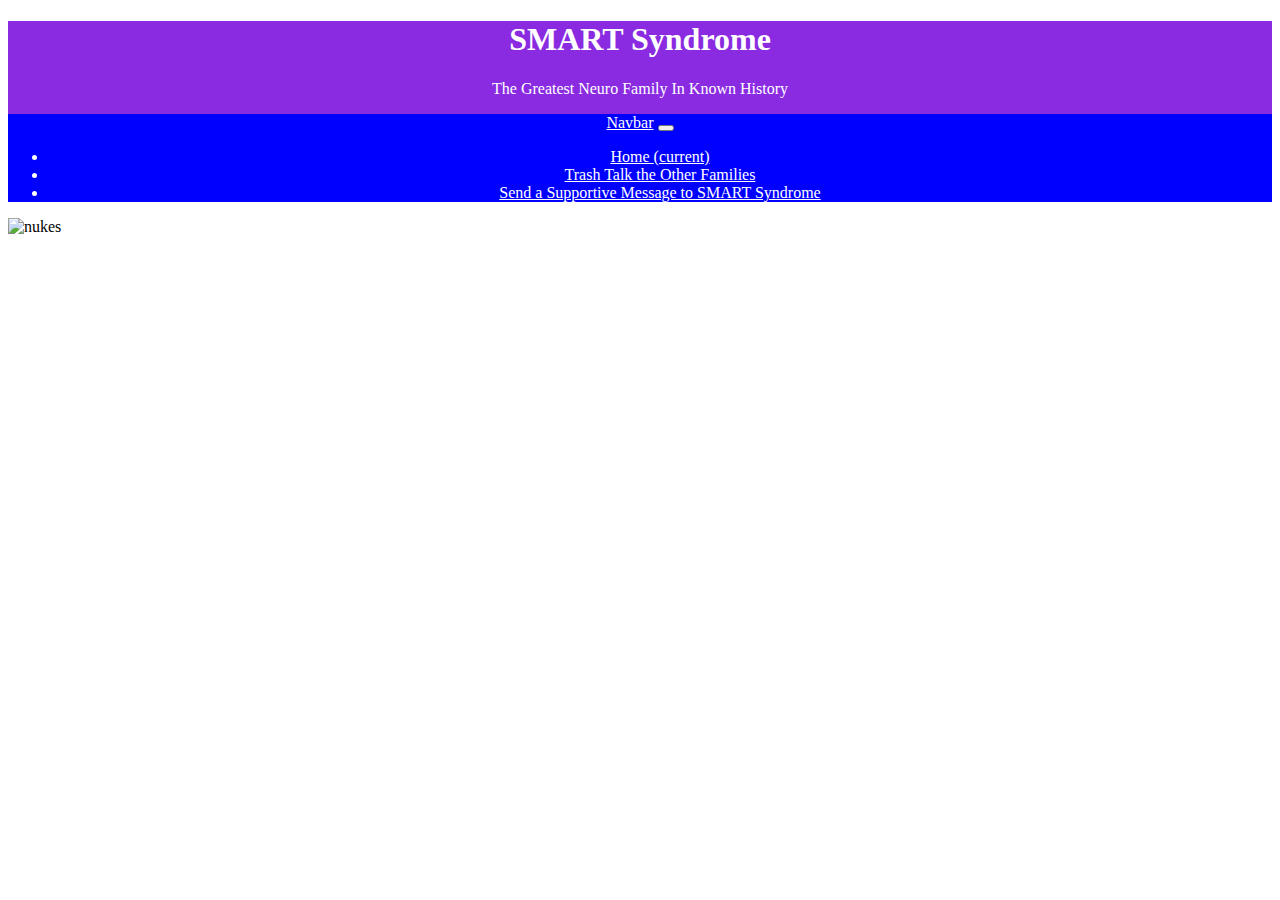
==== index.html @ 6355e562 "changed colors" ====
<!DOCTYPE html>
<html lang="en">
  <head>
    <meta charset="UTF-8" />
    <meta name="viewport" content="width=device-width, initial-scale=1.0" />
    <title>SMART Syndrome</title>
    <link
      rel="stylesheet"
      href="https://stackpath.bootstrapcdn.com/bootstrap/4.5.0/css/bootstrap.min.css"
      integrity="sha384-9aIt2nRpC12Uk9gS9baDl411NQApFmC26EwAOH8WgZl5MYYxFfc+NcPb1dKGj7Sk"
      crossorigin="anonymous"
    />
    <link rel="stylesheet" href="style.css" />
  </head>
  <body>
    <header>
      <div class="jumbotron jumbotron-fluid">
        <div class="container">
          <h1 class="display-4">SMART Syndrome</h1>
          <p class="lead">
            The Greatest Neuro Family In Known History
          </p>
        </div>
        <nav class="navbar navbar-expand-md">
          <a class="navbar-brand" href="#">Navbar</a>
          <button
            class="navbar-toggler"
            type="button"
            data-toggle="collapse"
            data-target="#navbarSupportedContent"
            aria-controls="navbarSupportedContent"
            aria-expanded="false"
            aria-label="Toggle navigation"
          >
            <span class="navbar-toggler-icon"></span>
          </button>

          <div class="collapse navbar-collapse" id="navbarSupportedContent">
            <ul class="navbar-nav mr-auto">
              <li class="nav-item active">
                <a class="nav-link" href="#"
                  >Home <span class="sr-only">(current)</span></a
                >
              </li>
              <li class="nav-item">
                <a class="nav-link" href="trashtalk.html"
                  >Trash Talk the Other Families</a
                >
              </li>
              <li class="nav-item">
                <a class="nav-link" href="sendmessage.html"
                  >Send a Supportive Message to SMART Syndrome</a
                >
              </li>
            </ul>
          </div>
        </nav>
      </div>
    </header>
    <div>
      <img
        src="https://upload.wikimedia.org/wikipedia/commons/thumb/1/1a/US_fallout_shelter_symbol.svg/1024px-US_fallout_shelter_symbol.svg.png"
        alt="nukes"
        class="img-fluid"
      />
    </div>

    <!-- javascript stuff -->
    <script
      src="https://code.jquery.com/jquery-3.5.1.slim.min.js"
      integrity="sha384-DfXdz2htPH0lsSSs5nCTpuj/zy4C+OGpamoFVy38MVBnE+IbbVYUew+OrCXaRkfj"
      crossorigin="anonymous"
    ></script>
    <script
      src="https://cdn.jsdelivr.net/npm/popper.js@1.16.0/dist/umd/popper.min.js"
      integrity="sha384-Q6E9RHvbIyZFJoft+2mJbHaEWldlvI9IOYy5n3zV9zzTtmI3UksdQRVvoxMfooAo"
      crossorigin="anonymous"
    ></script>
    <script
      src="https://stackpath.bootstrapcdn.com/bootstrap/4.5.0/js/bootstrap.min.js"
      integrity="sha384-OgVRvuATP1z7JjHLkuOU7Xw704+h835Lr+6QL9UvYjZE3Ipu6Tp75j7Bh/kR0JKI"
      crossorigin="anonymous"
    ></script>
    <script src="script.js"></script>
  </body>
</html>
---- style.css ----
.jumbotron {
  background-color: blueviolet;
  color: white;
  text-align: center;
}

.btn {
  margin: 10px;
}

.navbar {
  color: white;
  background-color: blue;
}

a {
  color: white;
}
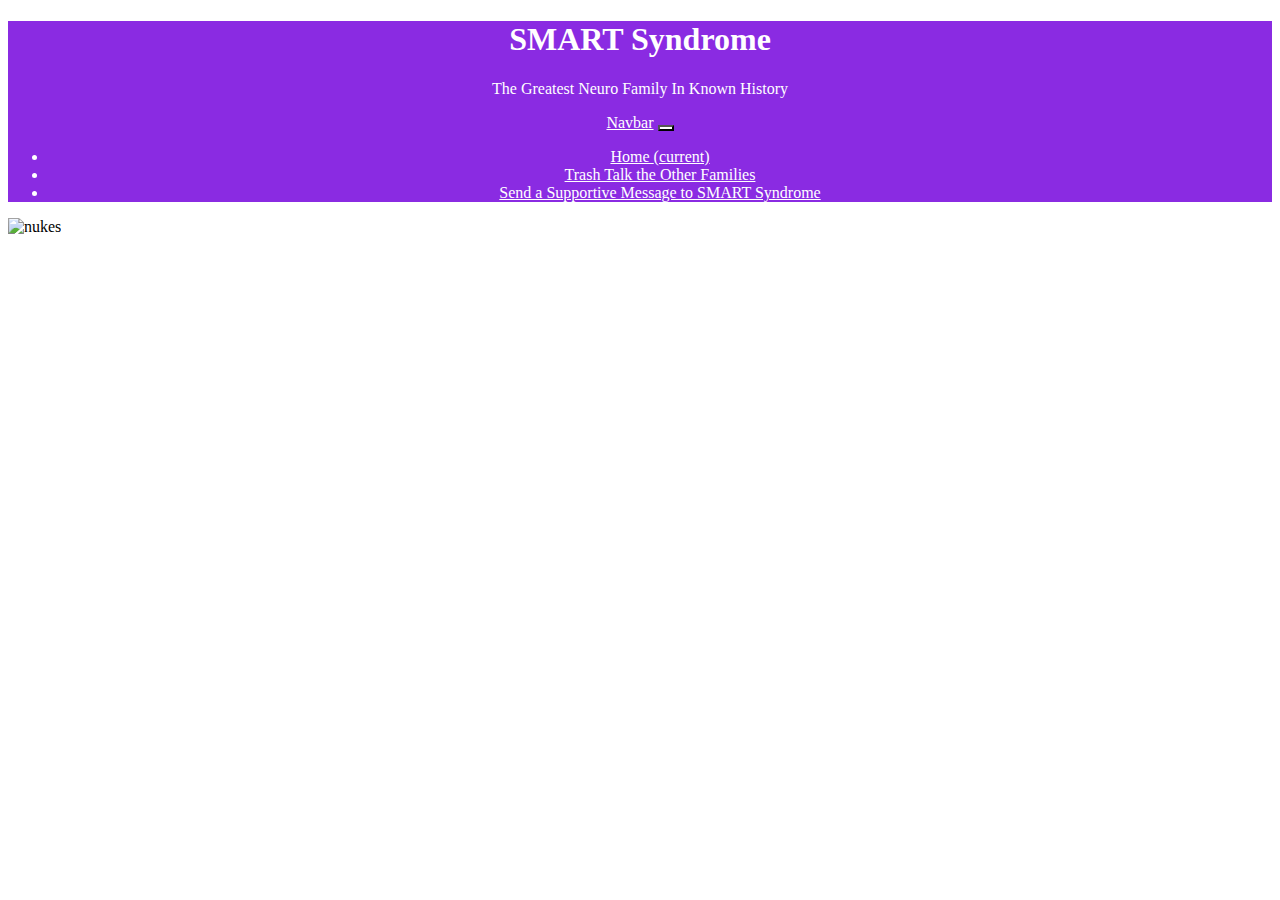
==== commit 9499e976: "colos of navbar" ====
--- a/index.html
+++ b/index.html
@@ -21,7 +21,7 @@
             The Greatest Neuro Family In Known History
           </p>
         </div>
-        <nav class="navbar navbar-expand-md">
+        <nav class="navbar navbar-expand-md navbar-light">
           <a class="navbar-brand" href="#">Navbar</a>
           <button
             class="navbar-toggler"
--- a/style.css
+++ b/style.css
@@ -7,12 +7,24 @@
 .btn {
   margin: 10px;
 }
-
-.navbar {
+.navbar-light .navbar-brand {
   color: white;
-  background-color: blue;
+}
+.navbar-light .navbar-nav .active > .nav-link {
+  color: white;
 }
 
+.navbar-light .navbar-nav .nav-link {
+  color: white;
+}
 a {
   color: white;
 }
+
+.navbar-toggler {
+  background-color: white;
+}
+
+.navbar-toggler-icon {
+  color: blue;
+}
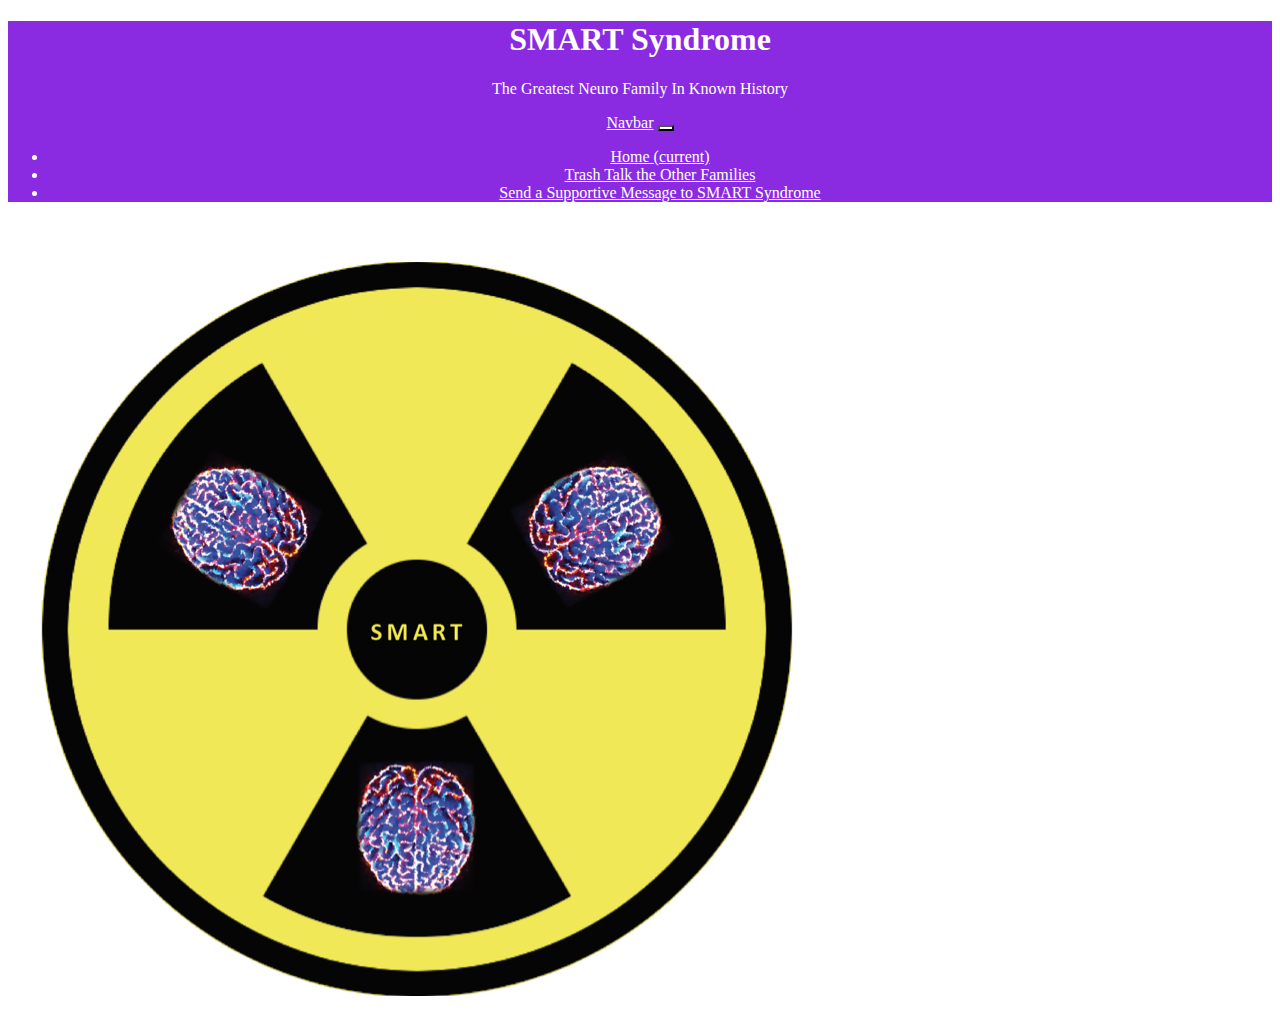
==== commit c89fe967: "put in correct logo" ====
--- a/index.html
+++ b/index.html
@@ -58,11 +58,7 @@
       </div>
     </header>
     <div>
-      <img
-        src="https://upload.wikimedia.org/wikipedia/commons/thumb/1/1a/US_fallout_shelter_symbol.svg/1024px-US_fallout_shelter_symbol.svg.png"
-        alt="nukes"
-        class="img-fluid"
-      />
+      <img src="./logo.png" alt="logo" class="img-fluid" />
     </div>
 
     <!-- javascript stuff -->
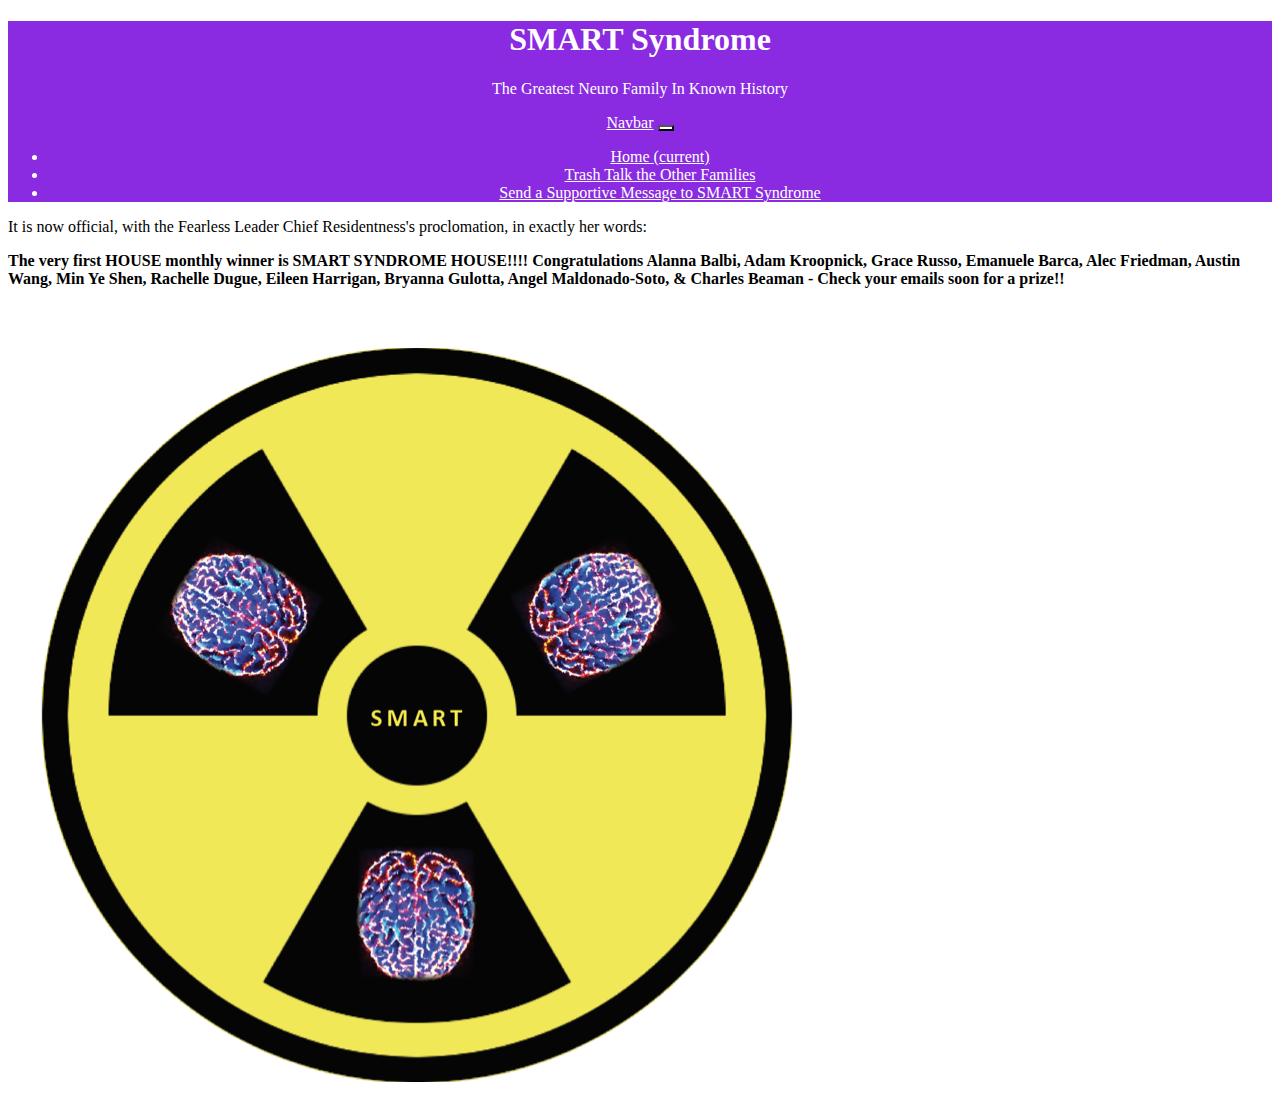
==== commit be174344: "added liz quote" ====
--- a/index.html
+++ b/index.html
@@ -57,6 +57,19 @@
         </nav>
       </div>
     </header>
+    <div class="row">
+      <p>
+        It is now official, with the Fearless Leader Chief Residentness's
+        proclomation, in exactly her words:
+      </p>
+      <p id="quote">
+        The very first HOUSE monthly winner is SMART SYNDROME HOUSE!!!!
+        Congratulations Alanna Balbi, Adam Kroopnick, Grace Russo, Emanuele
+        Barca, Alec Friedman, Austin Wang, Min Ye Shen, Rachelle Dugue, Eileen
+        Harrigan, Bryanna Gulotta, Angel Maldonado-Soto, & Charles Beaman -
+        Check your emails soon for a prize!!
+      </p>
+    </div>
     <div>
       <img src="./logo.png" alt="logo" class="img-fluid" />
     </div>
--- a/style.css
+++ b/style.css
@@ -28,3 +28,7 @@
 .navbar-toggler-icon {
   color: blue;
 }
+
+#quote {
+  font-weight: bold;
+}
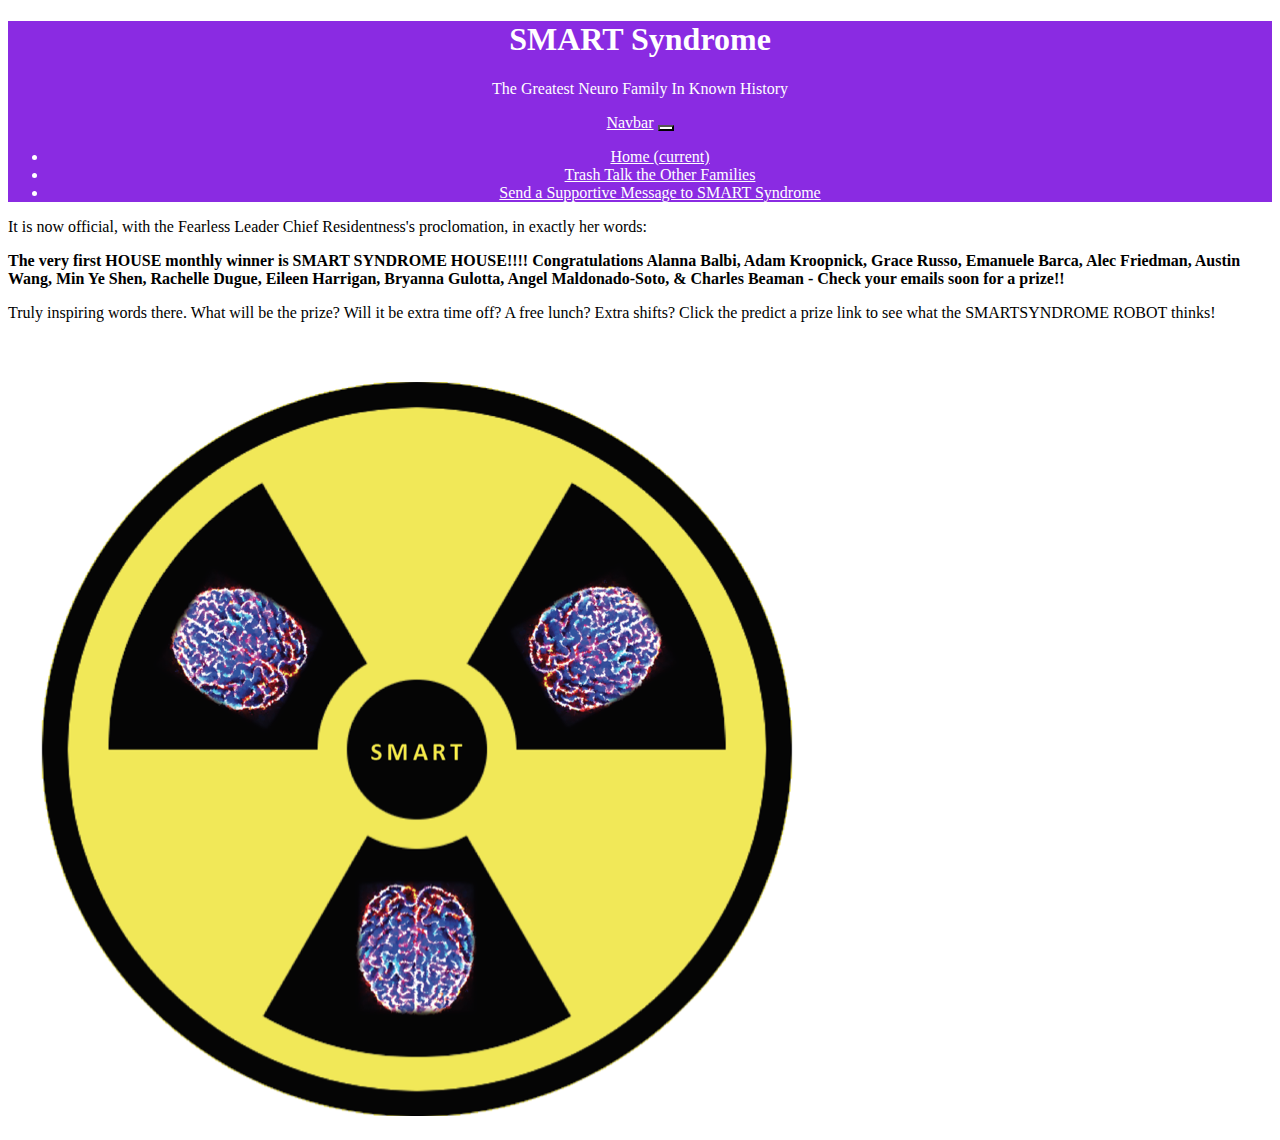
==== commit f9915027: "prize words" ====
--- a/index.html
+++ b/index.html
@@ -69,6 +69,11 @@
         Harrigan, Bryanna Gulotta, Angel Maldonado-Soto, & Charles Beaman -
         Check your emails soon for a prize!!
       </p>
+      <p>
+        Truly inspiring words there. What will be the prize? Will it be extra
+        time off? A free lunch? Extra shifts? Click the predict a prize link to
+        see what the SMARTSYNDROME ROBOT thinks!
+      </p>
     </div>
     <div>
       <img src="./logo.png" alt="logo" class="img-fluid" />
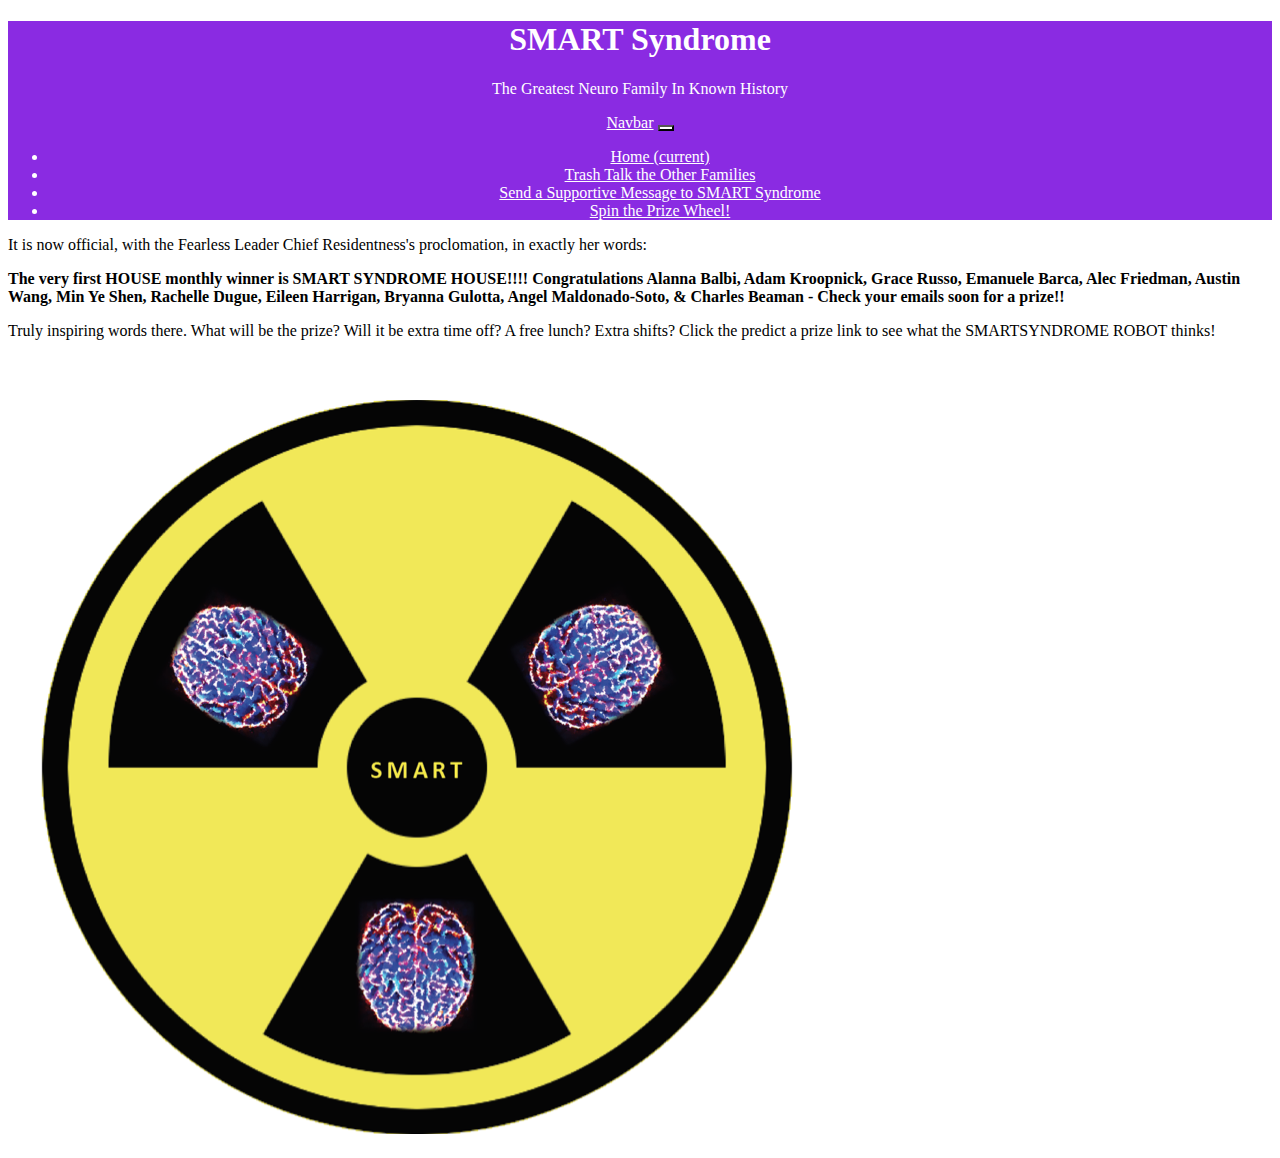
==== commit d8064e88: "prize wheel works" ====
--- a/index.html
+++ b/index.html
@@ -10,6 +10,11 @@
       integrity="sha384-9aIt2nRpC12Uk9gS9baDl411NQApFmC26EwAOH8WgZl5MYYxFfc+NcPb1dKGj7Sk"
       crossorigin="anonymous"
     />
+    <script
+      src="https://code.jquery.com/jquery-3.5.1.min.js"
+      integrity="sha256-9/aliU8dGd2tb6OSsuzixeV4y/faTqgFtohetphbbj0="
+      crossorigin="anonymous"
+    ></script>
     <link rel="stylesheet" href="style.css" />
   </head>
   <body>
@@ -52,29 +57,32 @@
                   >Send a Supportive Message to SMART Syndrome</a
                 >
               </li>
+              <li class="nav-item">
+                <a class="nav-link" href="prizeWheel.html"
+                  >Spin the Prize Wheel!</a
+                >
+              </li>
             </ul>
           </div>
         </nav>
       </div>
     </header>
-    <div class="row">
-      <p>
-        It is now official, with the Fearless Leader Chief Residentness's
-        proclomation, in exactly her words:
-      </p>
-      <p id="quote">
-        The very first HOUSE monthly winner is SMART SYNDROME HOUSE!!!!
-        Congratulations Alanna Balbi, Adam Kroopnick, Grace Russo, Emanuele
-        Barca, Alec Friedman, Austin Wang, Min Ye Shen, Rachelle Dugue, Eileen
-        Harrigan, Bryanna Gulotta, Angel Maldonado-Soto, & Charles Beaman -
-        Check your emails soon for a prize!!
-      </p>
-      <p>
-        Truly inspiring words there. What will be the prize? Will it be extra
-        time off? A free lunch? Extra shifts? Click the predict a prize link to
-        see what the SMARTSYNDROME ROBOT thinks!
-      </p>
-    </div>
+    <p>
+      It is now official, with the Fearless Leader Chief Residentness's
+      proclomation, in exactly her words:
+    </p>
+    <p id="quote">
+      The very first HOUSE monthly winner is SMART SYNDROME HOUSE!!!!
+      Congratulations Alanna Balbi, Adam Kroopnick, Grace Russo, Emanuele Barca,
+      Alec Friedman, Austin Wang, Min Ye Shen, Rachelle Dugue, Eileen Harrigan,
+      Bryanna Gulotta, Angel Maldonado-Soto, & Charles Beaman - Check your
+      emails soon for a prize!!
+    </p>
+    <p>
+      Truly inspiring words there. What will be the prize? Will it be extra time
+      off? A free lunch? Extra shifts? Click the predict a prize link to see
+      what the SMARTSYNDROME ROBOT thinks!
+    </p>
     <div>
       <img src="./logo.png" alt="logo" class="img-fluid" />
     </div>
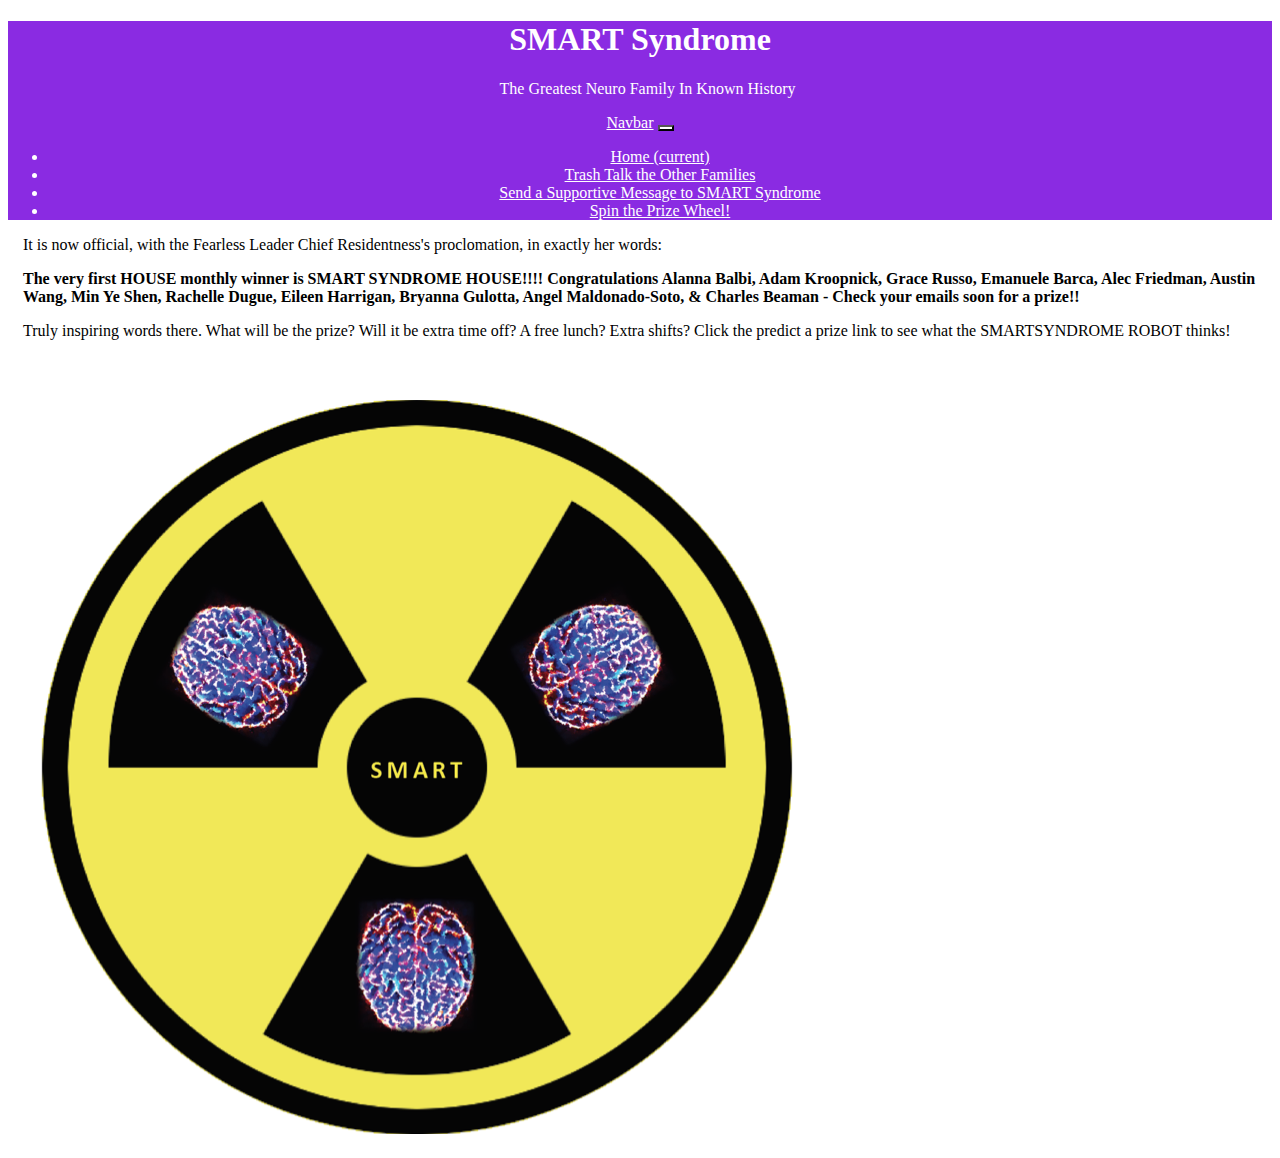
==== commit 2b7f6e75: "capitilzation" ====
--- a/index.html
+++ b/index.html
@@ -58,7 +58,7 @@
                 >
               </li>
               <li class="nav-item">
-                <a class="nav-link" href="prizeWheel.html"
+                <a class="nav-link" href="prizewheel.html"
                   >Spin the Prize Wheel!</a
                 >
               </li>
--- a/style.css
+++ b/style.css
@@ -32,3 +32,7 @@
 #quote {
   font-weight: bold;
 }
+
+p {
+  margin-left: 15px;
+}
